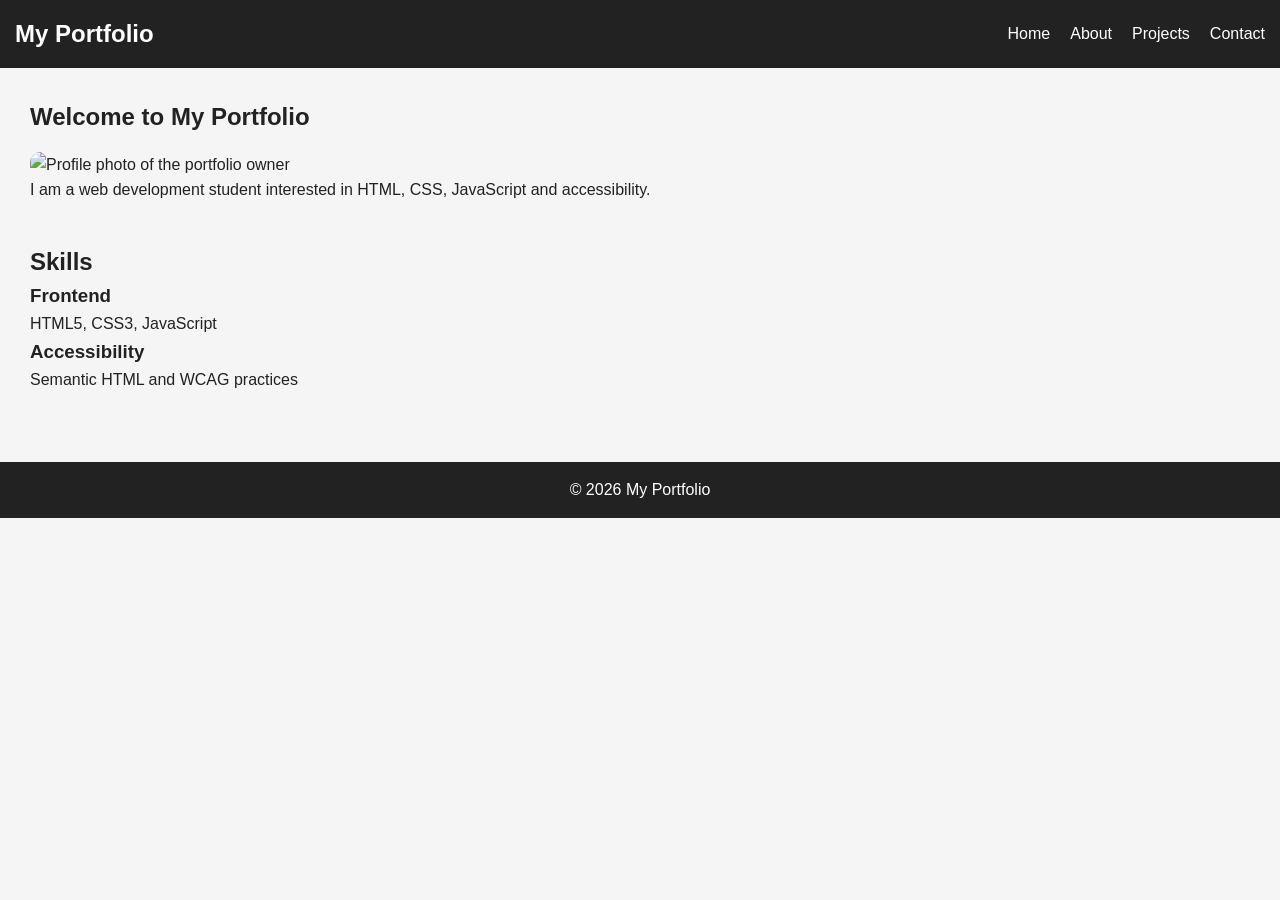
==== index.html @ bc861429 "Add files via upload" ====
<!DOCTYPE html>
<html lang="en">
<head>
  <meta charset="UTF-8">
  <meta name="viewport" content="width=device-width, initial-scale=1.0">

  <!-- SEO -->
  <meta name="description" content="Personal Portfolio Website">
  <meta name="keywords" content="Portfolio, HTML5, Accessibility">
  <meta name="author" content="Your Name">

  <title>My Portfolio</title>

  <link rel="stylesheet" href="style.css">
</head>

<body>

  <!-- Header -->
  <header>
    <nav aria-label="Main Navigation">
      <h1>My Portfolio</h1>

      <ul>
        <li><a href="index.html">Home</a></li>
        <li><a href="about.html">About</a></li>
        <li><a href="projects.html">Projects</a></li>
        <li><a href="contact.html">Contact</a></li>
      </ul>
    </nav>
  </header>

  <!-- Main -->
  <main>

    <!-- Hero Section -->
    <section aria-labelledby="hero-title">
      <h2 id="hero-title">Welcome to My Portfolio</h2>

      <img src="images/profile.jpg"
           alt="Profile photo of the portfolio owner"
           width="200">

      <p>
        I am a web development student interested in
        HTML, CSS, JavaScript and accessibility.
      </p>
    </section>

    <!-- Skills -->
    <section aria-labelledby="skills-title">
      <h2 id="skills-title">Skills</h2>

      <article>
        <h3>Frontend</h3>
        <p>HTML5, CSS3, JavaScript</p>
      </article>

      <article>
        <h3>Accessibility</h3>
        <p>Semantic HTML and WCAG practices</p>
      </article>
    </section>

  </main>

  <!-- Footer -->
  <footer>
    <p>&copy; 2026 My Portfolio</p>
  </footer>

</body>
</html>
---- style.css ----
*{
  margin:0;
  padding:0;
  box-sizing:border-box;
}

body{
  font-family:Arial,sans-serif;
  line-height:1.6;
  background:#f5f5f5;
  color:#222;
}

header{
  background:#222;
  color:white;
  padding:15px;
}

nav{
  display:flex;
  justify-content:space-between;
  align-items:center;
}

nav ul{
  list-style:none;
  display:flex;
  gap:20px;
}

nav a{
  color:white;
  text-decoration:none;
}

main{
  padding:30px;
}

section{
  margin-bottom:40px;
}

img{
  border-radius:10px;
  margin-top:15px;
}

footer{
  text-align:center;
  background:#222;
  color:white;
  padding:15px;
}
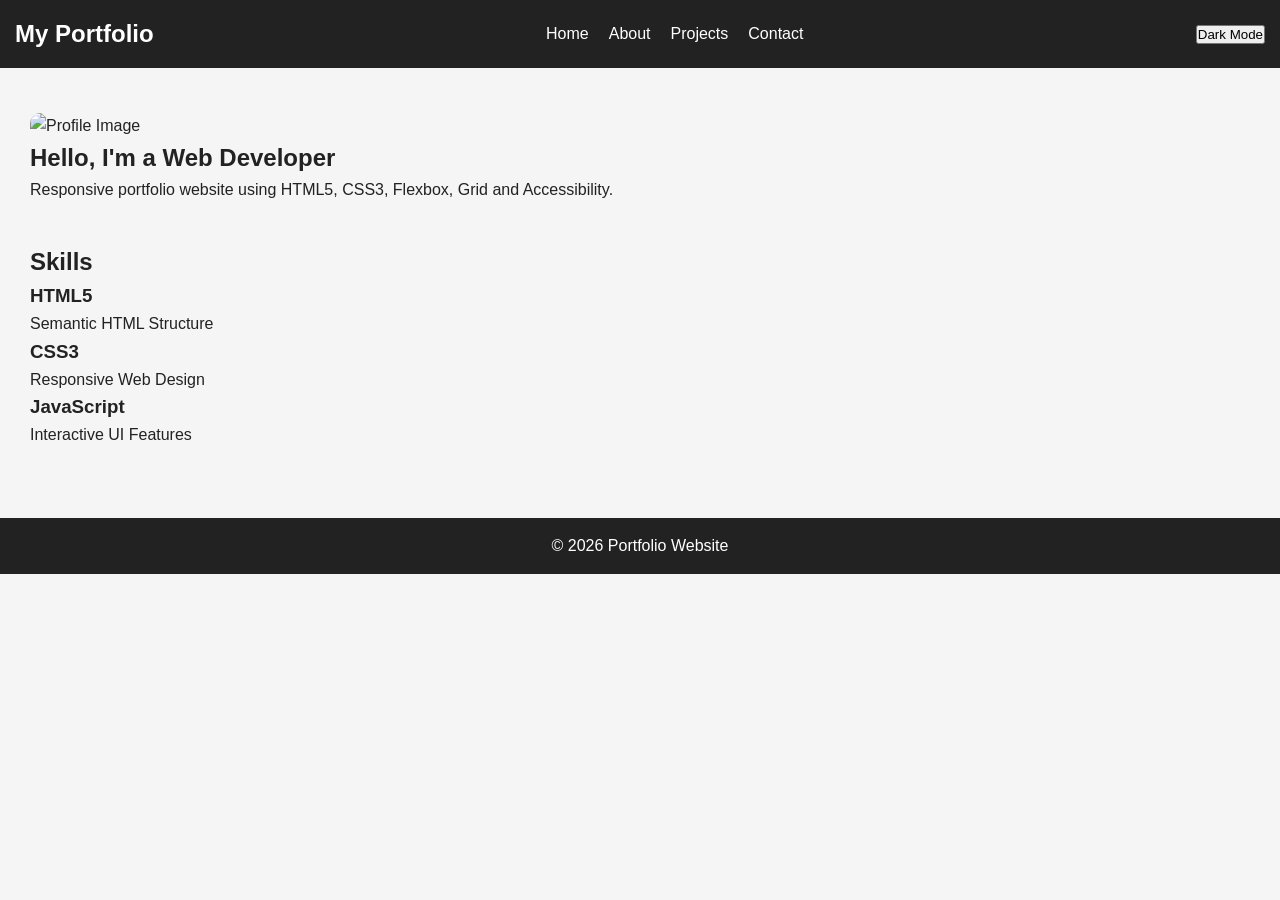
==== commit f4dc5b65: "Revise index.html for responsive design and features Updated portfolio website structure and content" ====
--- a/index.html
+++ b/index.html
@@ -1,73 +1,84 @@
 <!DOCTYPE html>
 <html lang="en">
 <head>
-  <meta charset="UTF-8">
-  <meta name="viewport" content="width=device-width, initial-scale=1.0">
+<meta charset="UTF-8">
+<meta name="viewport" content="width=device-width, initial-scale=1.0">
 
-  <!-- SEO -->
-  <meta name="description" content="Personal Portfolio Website">
-  <meta name="keywords" content="Portfolio, HTML5, Accessibility">
-  <meta name="author" content="Your Name">
+<meta name="description" content="Responsive Portfolio Website">
+<meta name="keywords" content="Portfolio, HTML, CSS, Responsive">
+<meta name="author" content="Your Name">
 
-  <title>My Portfolio</title>
+<title>Portfolio</title>
 
-  <link rel="stylesheet" href="style.css">
+<link rel="stylesheet" href="style.css">
 </head>
 
 <body>
 
-  <!-- Header -->
-  <header>
-    <nav aria-label="Main Navigation">
-      <h1>My Portfolio</h1>
+<header>
+<nav>
+<h1>My Portfolio</h1>
 
-      <ul>
-        <li><a href="index.html">Home</a></li>
-        <li><a href="about.html">About</a></li>
-        <li><a href="projects.html">Projects</a></li>
-        <li><a href="contact.html">Contact</a></li>
-      </ul>
-    </nav>
-  </header>
+<ul>
+<li><a href="index.html">Home</a></li>
+<li><a href="about.html">About</a></li>
+<li><a href="projects.html">Projects</a></li>
+<li><a href="contact.html">Contact</a></li>
+</ul>
 
-  <!-- Main -->
-  <main>
+<button onclick="toggleTheme()">Dark Mode</button>
 
-    <!-- Hero Section -->
-    <section aria-labelledby="hero-title">
-      <h2 id="hero-title">Welcome to My Portfolio</h2>
+</nav>
+</header>
 
-      <img src="images/profile.jpg"
-           alt="Profile photo of the portfolio owner"
-           width="200">
+<main class="container">
 
-      <p>
-        I am a web development student interested in
-        HTML, CSS, JavaScript and accessibility.
-      </p>
-    </section>
+<section class="hero">
+<img src="images/profile.webp" alt="Profile Image">
 
-    <!-- Skills -->
-    <section aria-labelledby="skills-title">
-      <h2 id="skills-title">Skills</h2>
+<div>
+<h2>Hello, I'm a Web Developer</h2>
 
-      <article>
-        <h3>Frontend</h3>
-        <p>HTML5, CSS3, JavaScript</p>
-      </article>
+<p>
+Responsive portfolio website using HTML5,
+CSS3, Flexbox, Grid and Accessibility.
+</p>
+</div>
 
-      <article>
-        <h3>Accessibility</h3>
-        <p>Semantic HTML and WCAG practices</p>
-      </article>
-    </section>
+</section>
 
-  </main>
+<section>
 
-  <!-- Footer -->
-  <footer>
-    <p>&copy; 2026 My Portfolio</p>
-  </footer>
+<h2>Skills</h2>
+
+<div class="grid">
+
+<article class="card">
+<h3>HTML5</h3>
+<p>Semantic HTML Structure</p>
+</article>
+
+<article class="card">
+<h3>CSS3</h3>
+<p>Responsive Web Design</p>
+</article>
+
+<article class="card">
+<h3>JavaScript</h3>
+<p>Interactive UI Features</p>
+</article>
+
+</div>
+
+</section>
+
+</main>
+
+<footer>
+<p>© 2026 Portfolio Website</p>
+</footer>
+
+<script src="script.js"></script>
 
 </body>
-</html>+</html>
